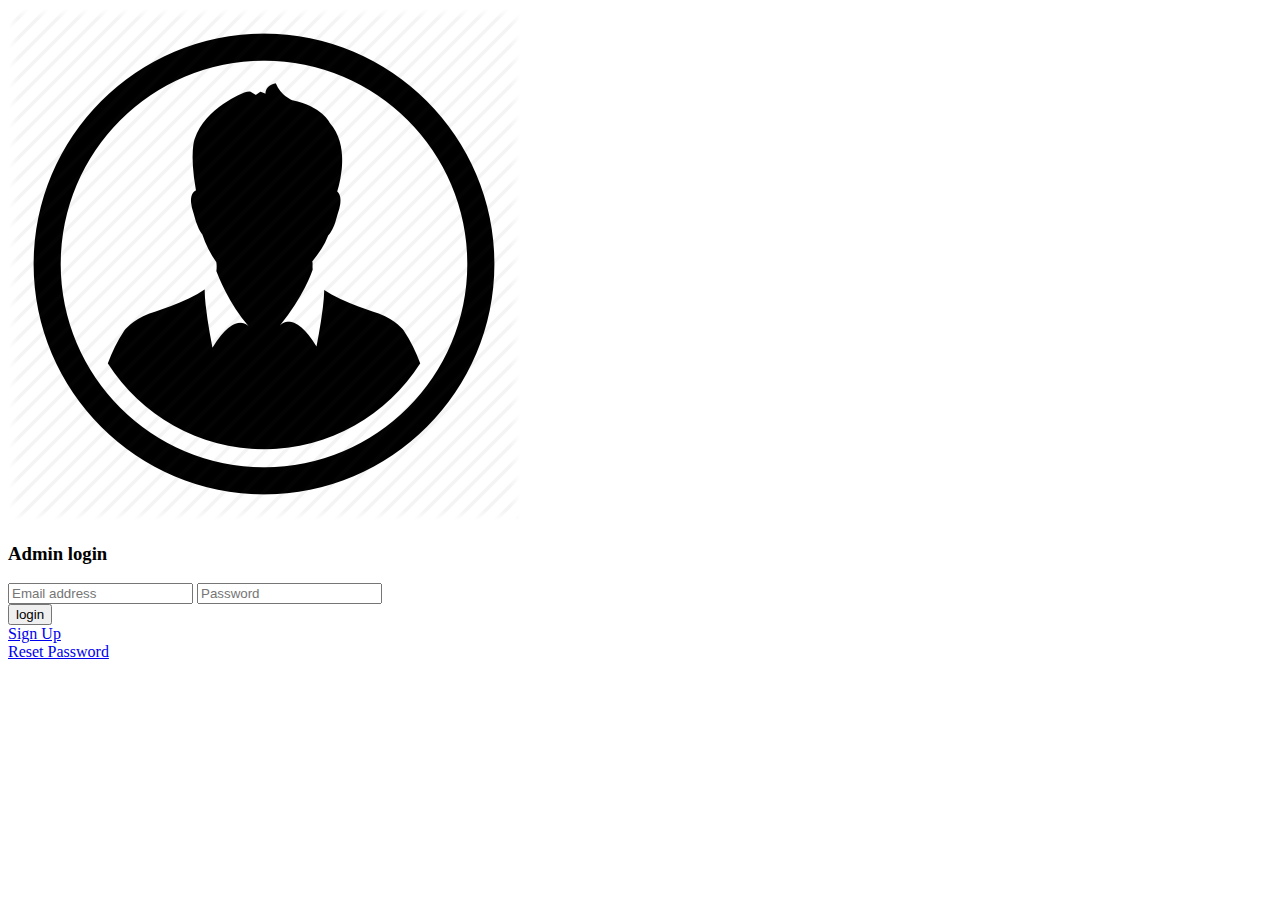
==== index.html @ 6aec19b2 "Add files via upload" ====
<!DOCTYPE html>
<html>
	<head>
		<title>Admin Login</title>

		<!--google font-->
		<link href="https://fonts.googleapis.com/css?family=Roboto:300,400,700&display=swap" rel="stylesheet">

		<!--theme css file--> 
		<link rel="stylesheet" type="text/css" href="css/style.css">
	</head>

	<body>
		<div class="container">
			<div class="login-section">
				<img src="img/admin.png" alt="admin-logo">
				<h3>Admin login</h3>
				<form>
					<input type="email" name="" placeholder="Email address" class="form-control">
					<input type="password" name="" placeholder="Password" class="form-control"><br>
					<input type="submit" value="login" class="submit-btn">
					<br>
					<a href="signup.html" class="link">Sign Up</a><br>
					<a href="pass.html" class="link">Reset Password</a>

				</form>
			</div>


		</div>
	</body>		
   </html>
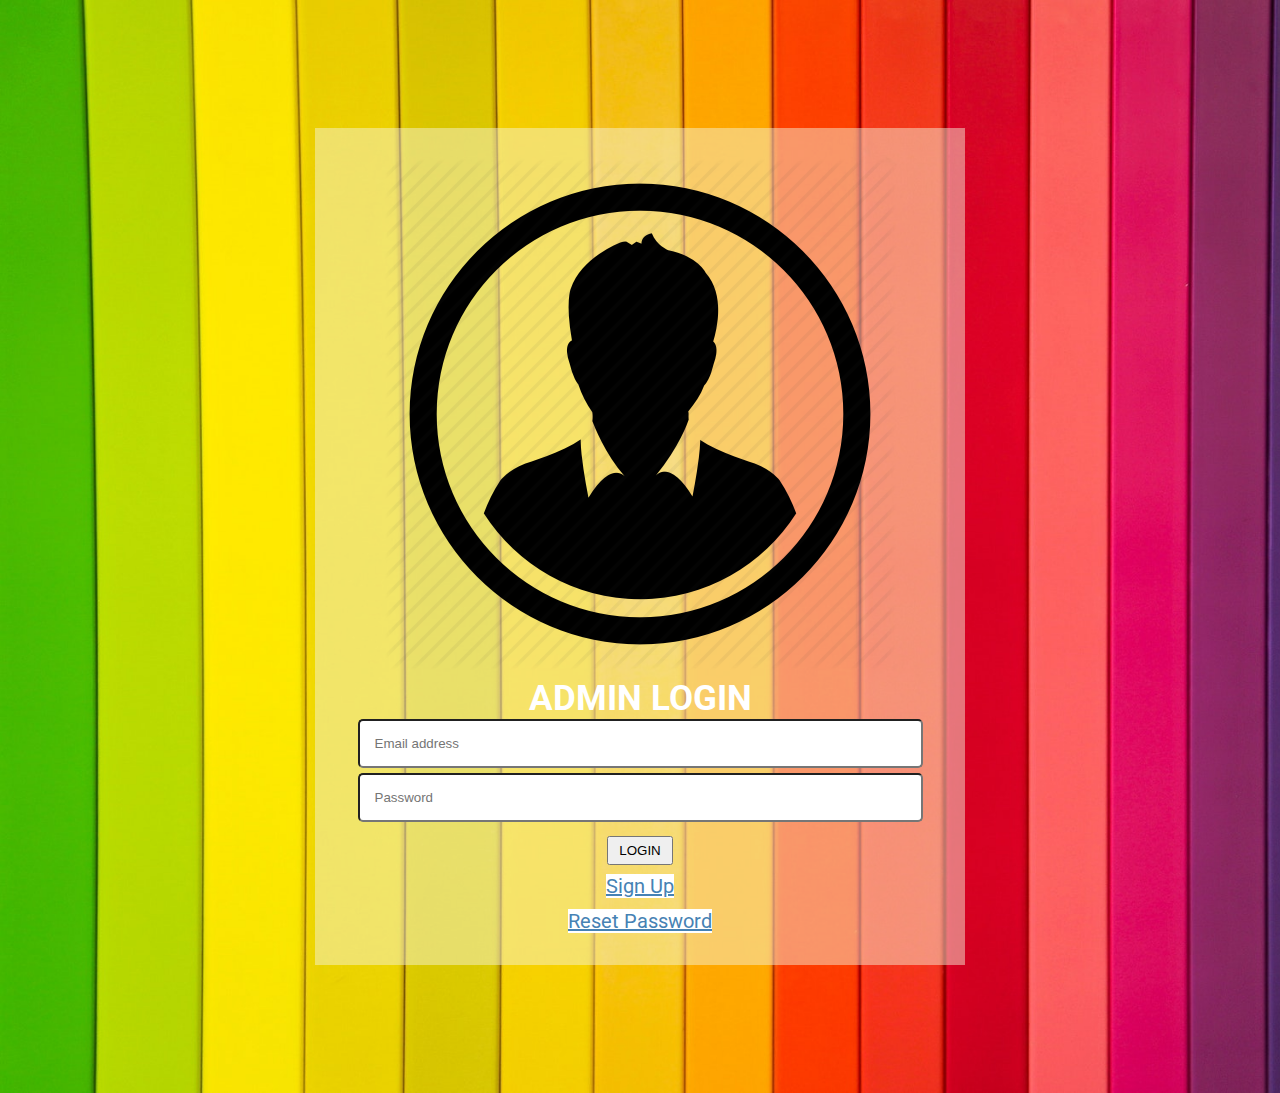
==== commit 3102a05e: "Update index.html" ====
--- a/index.html
+++ b/index.html
@@ -7,7 +7,7 @@
 		<link href="https://fonts.googleapis.com/css?family=Roboto:300,400,700&display=swap" rel="stylesheet">
 
 		<!--theme css file--> 
-		<link rel="stylesheet" type="text/css" href="css/style.css">
+		<link rel="stylesheet" type="text/css" href="CSS/style.css">
 	</head>
 
 	<body>
@@ -29,4 +29,4 @@
 
 		</div>
 	</body>		
-   </html>+   </html>
--- a/CSS/style.css
+++ b/CSS/style.css
@@ -0,0 +1,75 @@
+*{
+	margin:0px;
+	padding: 0px;
+}
+
+body{
+	font-family: 'Roboto', sans-serif;
+	background:url(../img/bg.jpg);
+	background repeat:no repeat;
+	background-size:cover;
+}
+
+.container {
+	width: 650px ;
+	margin: 10% auto ;
+}
+
+
+.login-section{
+
+background-color: #f5f5dc7a;
+
+padding: 30px;
+
+text-align: center;
+
+text-transform: uppercase;
+
+color: white;
+
+font-size: 30px;
+}
+background-color: #673ab76e;
+    padding: 30px;
+    display: block;
+    text-align: center;
+    color: white;
+    font-size: 30px;
+    margin: 10px 0px;
+    text-transform: uppercase;
+
+	
+.login-section img{
+
+}
+
+.login-section h3{
+
+}
+
+.form-control {
+	width: 90%;
+	padding: 15px;
+	margin-bottom: 5px;
+	border-radius: 5px;
+}
+
+.submit-btn{
+	padding: 5px 10px;
+	text-transform: uppercase;
+	transition: 0.3s ease-in-out;
+	cursor: pointer;
+
+}
+.submit-btn:hover{
+	color: blue;
+	box-shadow: 2px 2px 4px;
+}
+.link{
+	width: 90%;
+	color: steelblue;
+	text-transform: capitalize;
+	font-size: 20px;
+	background: white;
+}